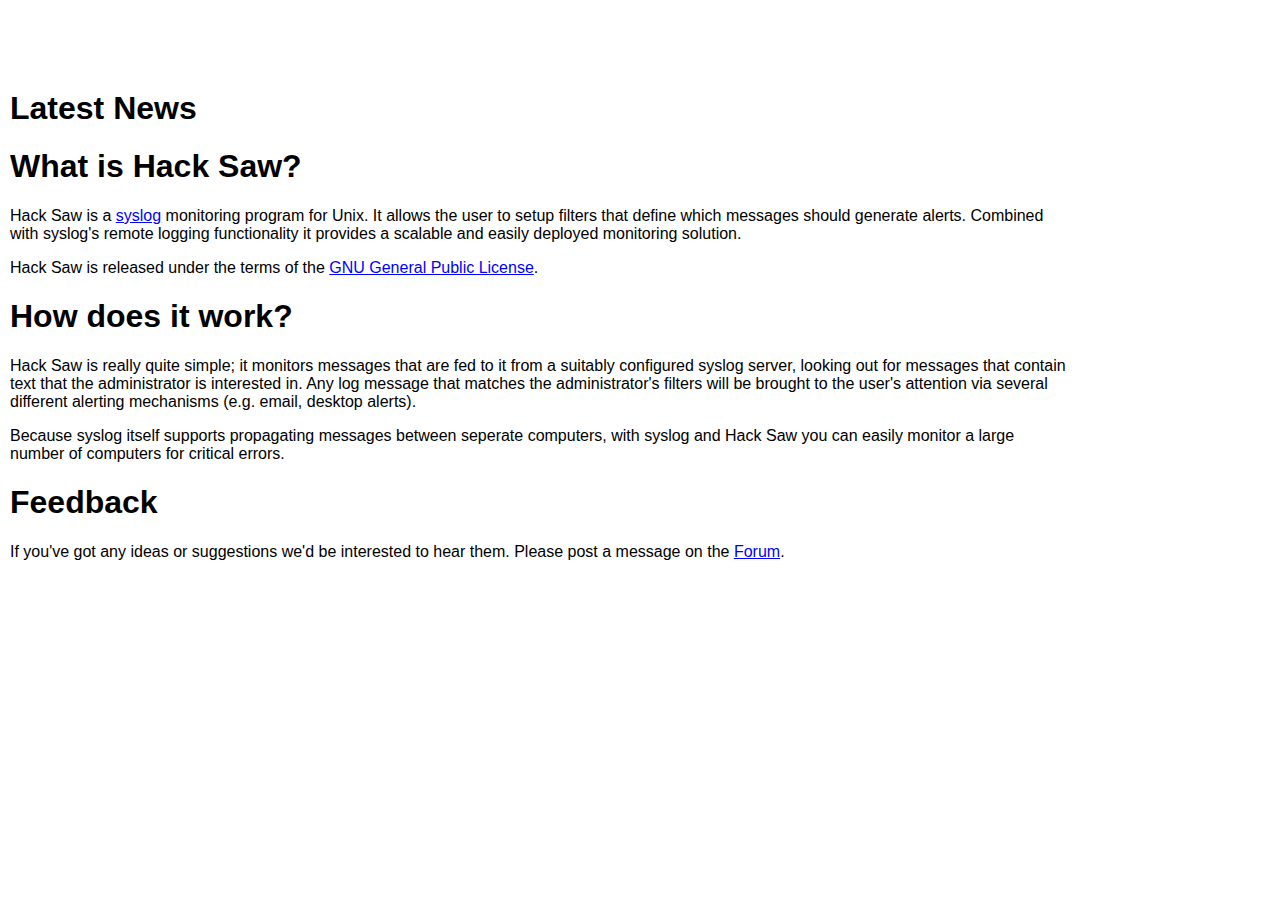
==== htdocs/index.html @ e7fb629c "Freshly imported." ====
<!DOCTYPE HTML PUBLIC "-//W3C//DTD HTML 4.01 Transitional//EN">
<html>
  <head>
    <title>Hack Saw</title>
    <link rel="stylesheet" type="text/css" href="default.css">
    <!--#include virtual="ssi/metadata.html" -->
  </head>

  <body>

    <!--#include virtual="ssi/navbar.html" -->
    <!--#include virtual="ssi/sidebar.html" -->

    <div id="body">
      <h1>Latest News</h1>
      <ul>
	<!--#include virtual="news/20040917.html" -->
      </ul>

      <h1>What is Hack Saw?</h1>

      <p>
	Hack Saw is a <a href="syslog.html">syslog</a> monitoring
	program for Unix. It allows the user to setup filters that
	define which messages should generate alerts. Combined with
	syslog's remote logging functionality it provides a scalable
	and easily deployed monitoring solution.
      </p>
      
      <p>
	Hack Saw is released under the terms of the <a
	href="http://www.gnu.org/licenses/gpl.txt">GNU General Public
	License</a>.
      </p>

      <h1>How does it work?</h1>
            
      <p>
	Hack Saw is really quite simple; it monitors messages that are
	fed to it from a suitably configured syslog server, looking
	out for messages that contain text that the administrator is
	interested in. Any log message that matches the
	administrator's filters will be brought to the user's
	attention via several different alerting mechanisms
	(e.g. email, desktop alerts).
      </p>

      <p>
	Because syslog itself supports propagating messages between
	seperate computers, with syslog and Hack Saw you can easily
	monitor a large number of computers for critical errors.
      </p>

      <h1>Feedback</h1>
            
      <p>
	If you've got any ideas or suggestions we'd be interested to
	hear them. Please post a message on the <a
	href="http://sourceforge.net/forum/forum.php?forum_id=384896">Forum</a>.
      </p>

      <!--#include virtual="ssi/copyright.html" -->

    </div>
  </body>
</html>
---- htdocs/default.css ----
/* Basic tags */
body {
	margin: 0px;
	background-color: white;
	font-family: sans-serif;
	color: black;
}

#body {
	margin: 90px 210px 0px 10px;
	padding: 0px;
}

a img {
	border: 0px;
}

/* Anchors */
a {
	color: #0000ff;
}

a:visited {
	color: #551a8b;
}

a:active {
	color: #ff0000;
}

/* Basic classes */

.none { /* to add paragraph spacing to various elements for ttys */
	margin: 0px;
	padding: 0px;
}

.invisible { /* stuff that should appear when this css isn't used */
	margin: 0px;
	border: 0px;
	padding: 0px;
	height: 0px;
	visibility: hidden;
}

.left {
	margin: 10px;
	padding: 0px;
	float: left;
}

.right {
	margin: 10px;
	padding: 0px;
	float: right;
}

.center {
	text-align: center;
}

/* Common page elements: Header, footer, etc. */

#hdr {
	position: absolute;
	z-index: 5;

	top: 0px;
	left: 0px;
	right: 0px;
	width: 100%;
	height: 48px;

	text-align: left;

	background-color: #eeeeee;
	border-bottom: 1px solid #666666;
}

#hdrNav {
	position: absolute;
	top: 54px;
	left: 0px;

	margin-left: 10px;
	text-align: left;
	vertical-align: middle;
	font-size: small;
}

#hdrNav a {
	color: #000000;
}

#hdrTitle {
	padding: 10px 10px 10px 10px;
	font-weight: bold;
	font-size: 24px;
	color: #999999;
}


/* Sidebar */

#sidebar {
	position: absolute;
	top: 90px;
	right: 0px;
	width: 190px;

	/*margin-right: 10px;*/
	padding-right: 10px;
	padding-bottom: 0px;
	border-left: 1px dashed #dddddd;
	background-color: #ffffff;
}

#sidebar p {
	margin-top: 0px;
	padding-left: 10px;
	padding-right: 10px;
}

#sidebar p.section {
	text-align: center;
	font-weight: bold;
	padding-top: 3px;
	padding-bottom: 3px;
	color: #999999;
	background-color: #eeeeee;
}

#sidebar div.rule {
	height: 1px;
	margin-bottom: 15px;
	background-color: #eeeeee;
}

#sidebar ul {
  margin: 0em;
  margin-bottom: 15px;
  padding-left: 10px;
  padding-right: 10px;
  list-style-type: none;
}

#sidebar ul ul {
  padding-left: 2em;
  padding-right: 0em;
  list-style-type: square;
}

#sidebar img.button {
  padding-left: 10px;
  padding-top: 0px;
  padding-bottom: 5px;
}


/* Copyright footer */

#copyright {
	text-align: center;
	font-size: small;
	clear: both;

	margin-top: 10px;
	padding: 5px 0px 5px 0px;
	color: #999999;
}


/* News Sections */

p.newsitem {
	clear: left;
	margin-bottom: 20px;
}

p.newsitem img.newsicon {
	float: left;
	margin: 0px 10px 10px 10px;
	border: 0px;
}


/* Generic Classes */

div.code {
	background-color: #e0e0e0;
	color: #000000;
	white-space: pre;
	font-family: monospace;
}
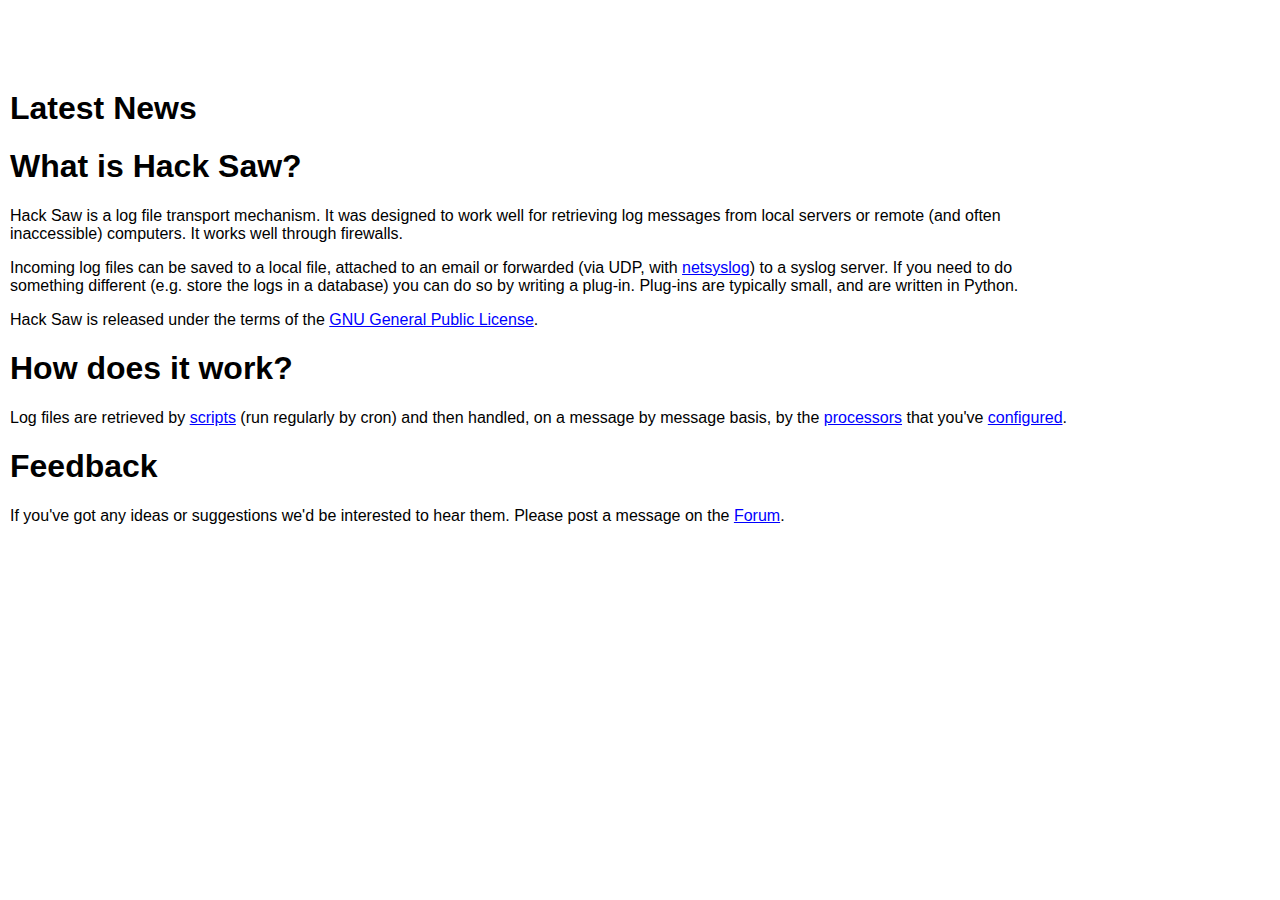
==== commit 6a7361df: "Updated text to reflect what it really does." ====
--- a/htdocs/index.html
+++ b/htdocs/index.html
@@ -14,17 +14,25 @@
     <div id="body">
       <h1>Latest News</h1>
       <ul>
-	<!--#include virtual="news/20040917.html" -->
+	<!--#include virtual="news/20060212.html" -->
       </ul>
 
       <h1>What is Hack Saw?</h1>
 
       <p>
-	Hack Saw is a <a href="syslog.html">syslog</a> monitoring
-	program for Unix. It allows the user to setup filters that
-	define which messages should generate alerts. Combined with
-	syslog's remote logging functionality it provides a scalable
-	and easily deployed monitoring solution.
+	Hack Saw is a log file transport mechanism. It was designed to
+	work well for retrieving log messages from local servers or
+	remote (and often inaccessible) computers. It works well
+	through firewalls.
+      </p>
+
+      <p>
+	Incoming log files can be saved to a local file, attached to
+	an email or forwarded (via UDP, with <a
+	href="netsyslog/">netsyslog</a>) to a syslog server. If you
+	need to do something different (e.g. store the logs in a
+	database) you can do so by writing a plug-in. Plug-ins are
+	typically small, and are written in Python.
       </p>
       
       <p>
@@ -34,23 +42,17 @@
       </p>
 
       <h1>How does it work?</h1>
-            
-      <p>
-	Hack Saw is really quite simple; it monitors messages that are
-	fed to it from a suitably configured syslog server, looking
-	out for messages that contain text that the administrator is
-	interested in. Any log message that matches the
-	administrator's filters will be brought to the user's
-	attention via several different alerting mechanisms
-	(e.g. email, desktop alerts).
-      </p>
 
       <p>
-	Because syslog itself supports propagating messages between
-	seperate computers, with syslog and Hack Saw you can easily
-	monitor a large number of computers for critical errors.
+	Log files are retrieved by <a
+	href="http://cvs.sourceforge.net/viewcvs.py/hacksaw/hacksaw/scripts/">scripts</a>
+	(run regularly by cron) and then handled, on a message by
+	message basis, by the <a
+	href="http://cvs.sourceforge.net/viewcvs.py/hacksaw/hacksaw/src/hacksaw/proc/">processors</a>
+	that you've <a
+	href="http://cvs.sourceforge.net/viewcvs.py/hacksaw/hacksaw/etc/">configured</a>.
       </p>
-
+            
       <h1>Feedback</h1>
             
       <p>
--- a/htdocs/default.css
+++ b/htdocs/default.css
@@ -2,7 +2,7 @@
 body {
 	margin: 0px;
 	background-color: white;
-	font-family: sans-serif;
+	font-family: verdana, sans-serif;
 	color: black;
 }
 
